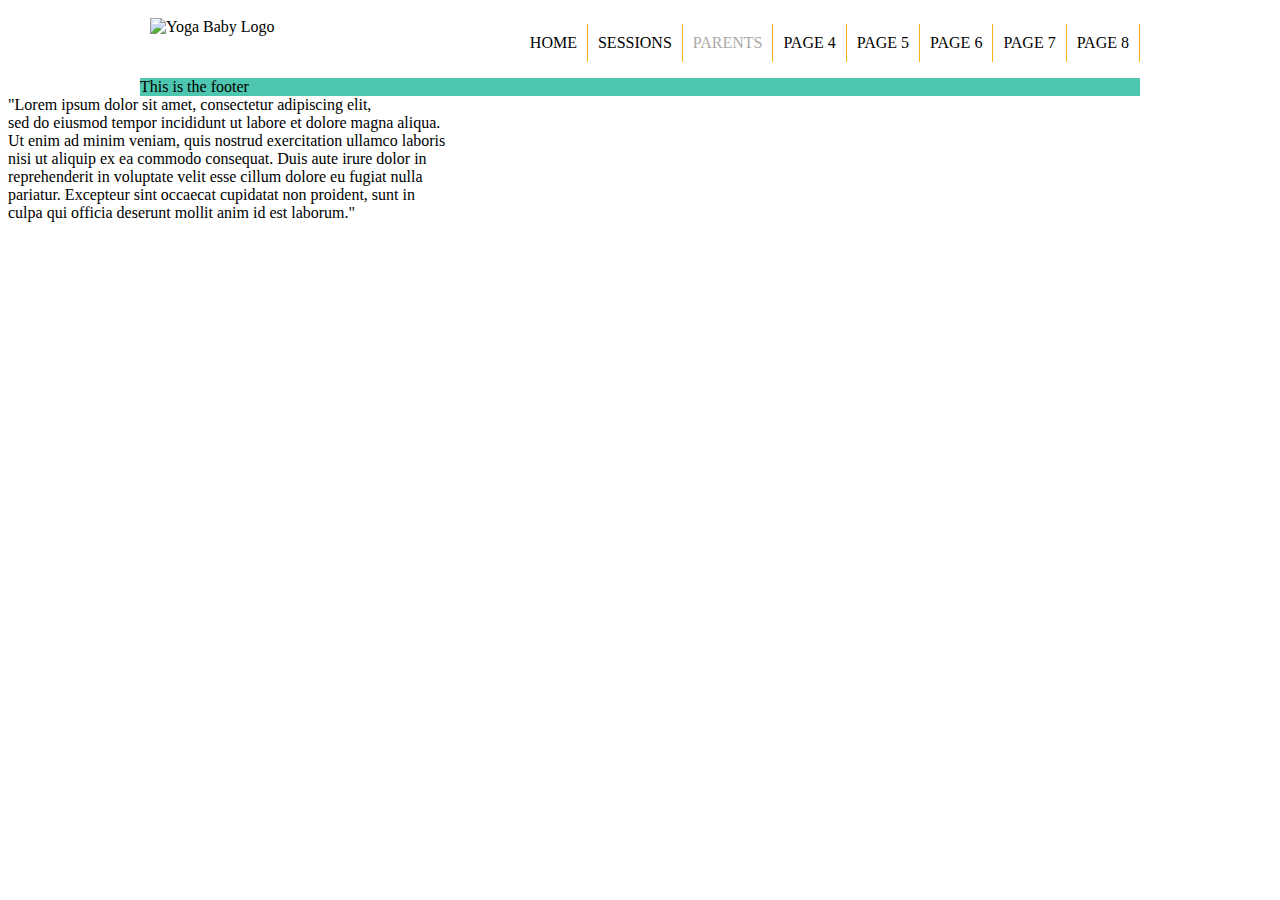
==== Final Project/html/parents.html @ ad1e5f07 "Update parents.html" ====
<!DOCTYPE html>
<html>
    <head>
         <meta charset="UTF-8">
         <link rel="stylesheet" type="text/css" href="../css/parents.css">
         <link rel="stylesheet" type="text/css" href="../css/global.css">
         <title>
                  Parents
          </title>
     </head>
<body>
     <div id="container">
        <div id="header">
            <img src="images/yoga-baby.png" alt="Yoga Baby Logo"></img> 
            <ul>
                <li> <a href="../index.html">Home</a></li>
                <li><a href="sessions.html"> Sessions</a></li>
                <li><a href="#" class="activePage">Parents</a></li>
                <li><a href="#">Page 4</a></li>
                <li><a href="#">Page 5</a></li>
                <li><a href="#">Page 6</a></li>
                <li><a href="#">Page 7</a></li>
                <li><a href="#">Page 8</a></li>
            </ul>
 
        </div>
    
        <div class="clear"></div>
            
        <div id="footer">
            This is the footer
        </div>
            
    </div> 
 
    "Lorem ipsum dolor sit amet, consectetur adipiscing elit, </br>
    sed do eiusmod tempor incididunt ut labore et dolore magna aliqua. </br> 
    Ut enim ad minim veniam, quis nostrud exercitation ullamco laboris </br>
    nisi ut aliquip ex ea commodo consequat. Duis aute irure dolor in </br>
    reprehenderit in voluptate velit esse cillum dolore eu fugiat nulla </br>
    pariatur. Excepteur sint occaecat cupidatat non proident, sunt in </br>
    culpa qui officia deserunt mollit anim id est laborum."
</body>
</html>
---- Final Project/css/parents.css ----
h1{
	
}
---- Final Project/css/global.css ----
#container{
	width: 1000px;
	margin: auto;
}

.clear{
	clear: both;
}

#header{
	background-color: #f44253;
}
#header img{
	float: left;
	width: 15%;
	padding: 10px;
}

#header a{
	color: #000000;
	text-decoration: none;
}

#header a.activePage{
	color: #AAAAAA;
}
#header ul li.lastNavItem{
	border-right: none;
	border: none;
}

#header ul{
	float: right;
	list-style-type: none;
}

#header ul li{
	padding: 10px;
	text-transform: uppercase;
	border-right: 1px solid #f9b411; 
	float: left;
}

#footer{
	background-color: #4dc6b0;
}
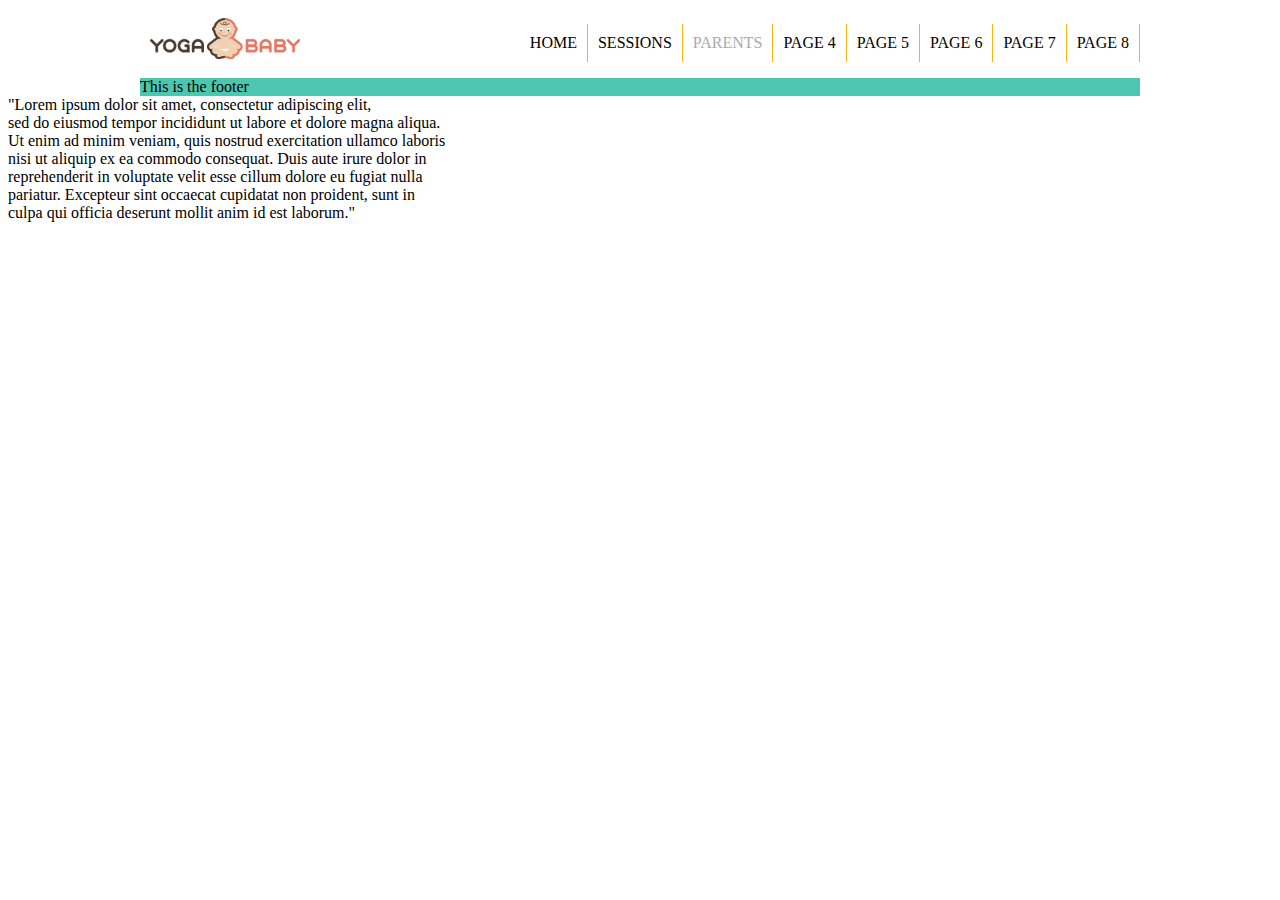
==== commit 486d11e7: "Update parents.html" ====
--- a/Final Project/html/parents.html
+++ b/Final Project/html/parents.html
@@ -11,7 +11,8 @@
 <body>
      <div id="container">
         <div id="header">
-            <img src="images/yoga-baby.png" alt="Yoga Baby Logo"></img> 
+            <img src="../images/yoga-baby.png" alt="Yoga Baby Logo"></img> 
+         
             <ul>
                 <li> <a href="../index.html">Home</a></li>
                 <li><a href="sessions.html"> Sessions</a></li>
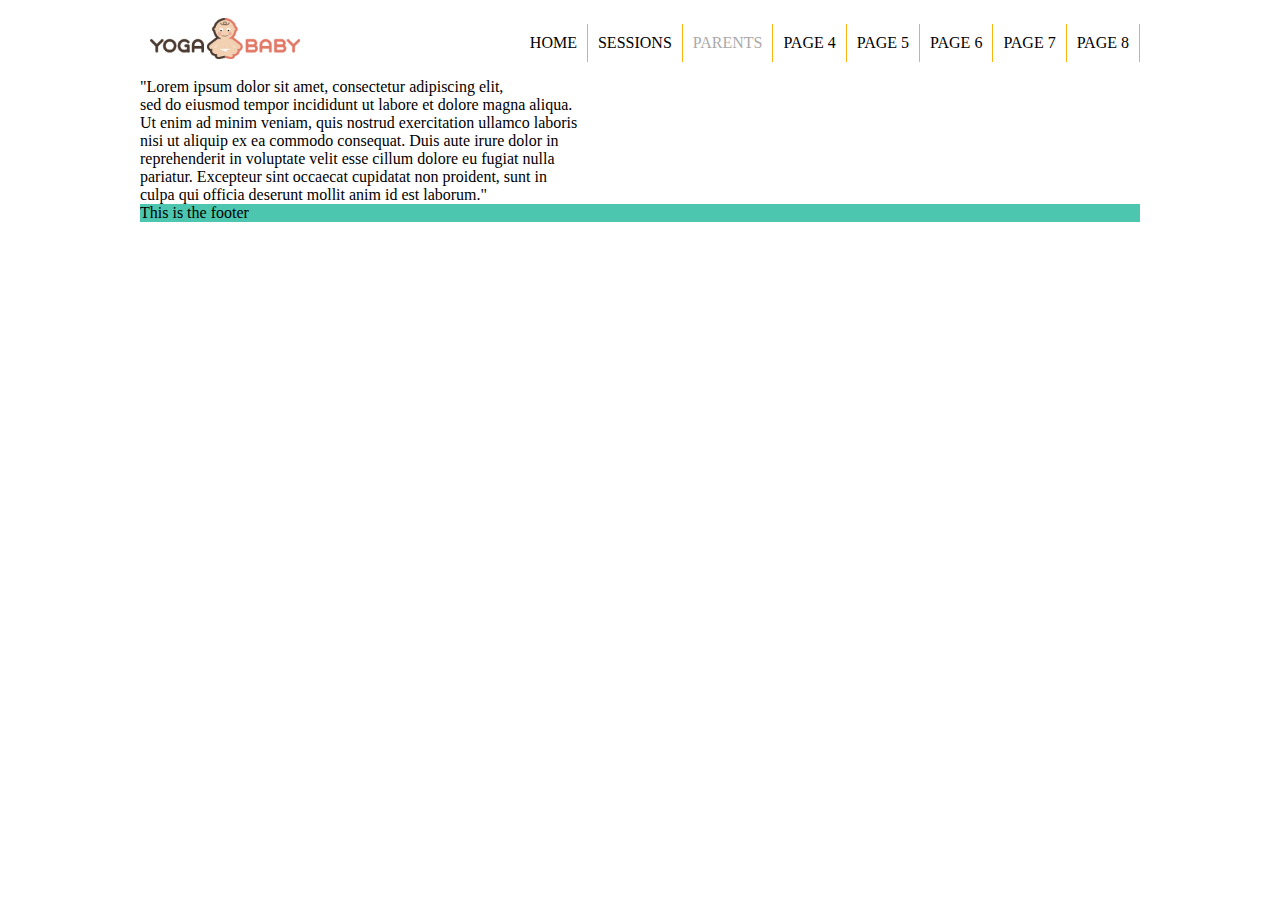
==== commit 455876bf: "Update parents.html" ====
--- a/Final Project/html/parents.html
+++ b/Final Project/html/parents.html
@@ -27,6 +27,14 @@
         </div>
     
         <div class="clear"></div>
+    
+            "Lorem ipsum dolor sit amet, consectetur adipiscing elit, </br>
+             sed do eiusmod tempor incididunt ut labore et dolore magna aliqua. </br> 
+             Ut enim ad minim veniam, quis nostrud exercitation ullamco laboris </br>
+             nisi ut aliquip ex ea commodo consequat. Duis aute irure dolor in </br>
+             reprehenderit in voluptate velit esse cillum dolore eu fugiat nulla </br>
+             pariatur. Excepteur sint occaecat cupidatat non proident, sunt in </br>
+             culpa qui officia deserunt mollit anim id est laborum."
             
         <div id="footer">
             This is the footer
@@ -34,12 +42,6 @@
             
     </div> 
  
-    "Lorem ipsum dolor sit amet, consectetur adipiscing elit, </br>
-    sed do eiusmod tempor incididunt ut labore et dolore magna aliqua. </br> 
-    Ut enim ad minim veniam, quis nostrud exercitation ullamco laboris </br>
-    nisi ut aliquip ex ea commodo consequat. Duis aute irure dolor in </br>
-    reprehenderit in voluptate velit esse cillum dolore eu fugiat nulla </br>
-    pariatur. Excepteur sint occaecat cupidatat non proident, sunt in </br>
-    culpa qui officia deserunt mollit anim id est laborum."
+
 </body>
 </html>
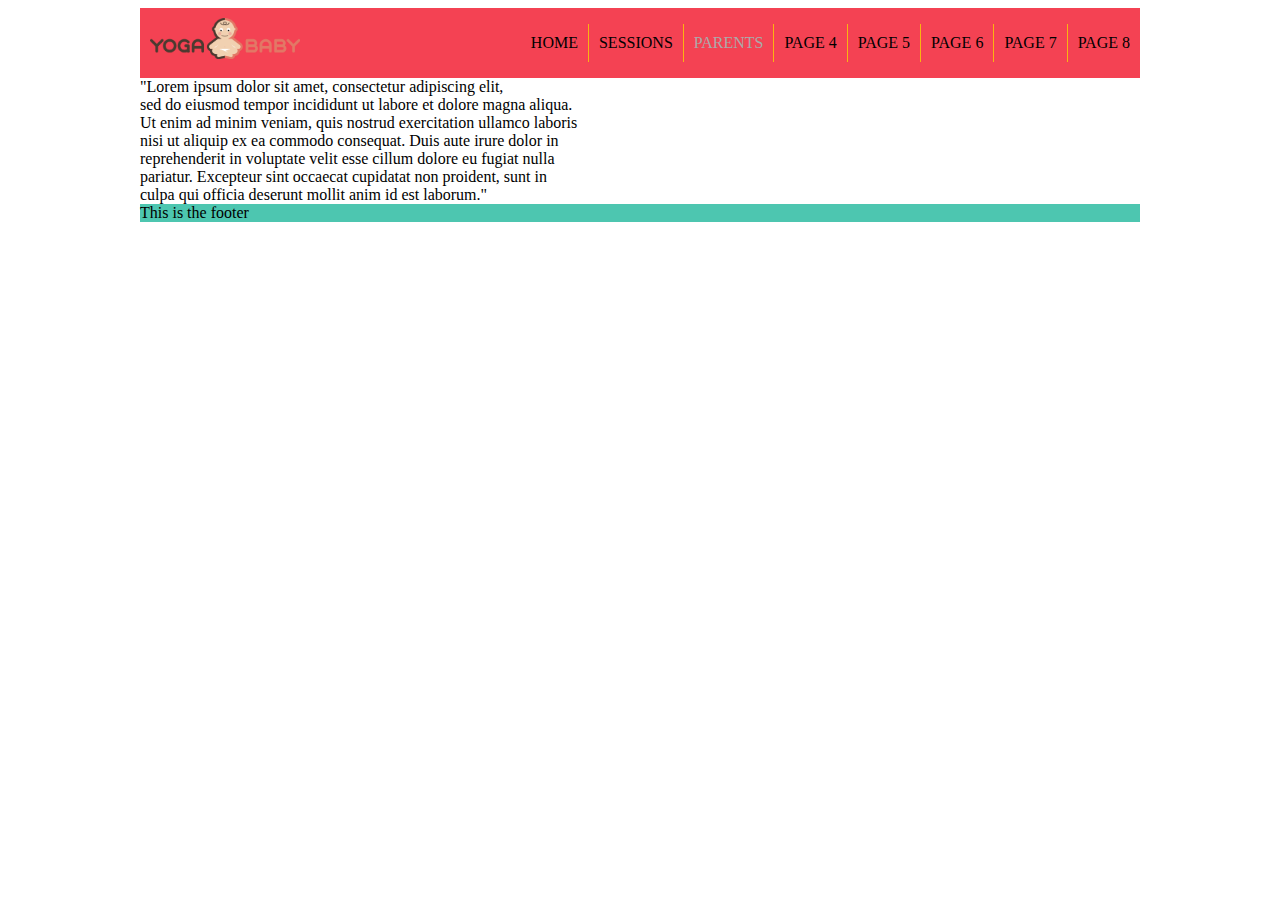
==== commit d05a6465: "Update parents.html" ====
--- a/Final Project/html/parents.html
+++ b/Final Project/html/parents.html
@@ -21,8 +21,10 @@
                 <li><a href="#">Page 5</a></li>
                 <li><a href="#">Page 6</a></li>
                 <li><a href="#">Page 7</a></li>
-                <li><a href="#">Page 8</a></li>
+                <li class="lastNavItem"><a href="#">Page 8</a></li>
             </ul>
+         
+         <div class="clear"></div>
  
         </div>
     
@@ -45,3 +47,4 @@
 
 </body>
 </html>
+
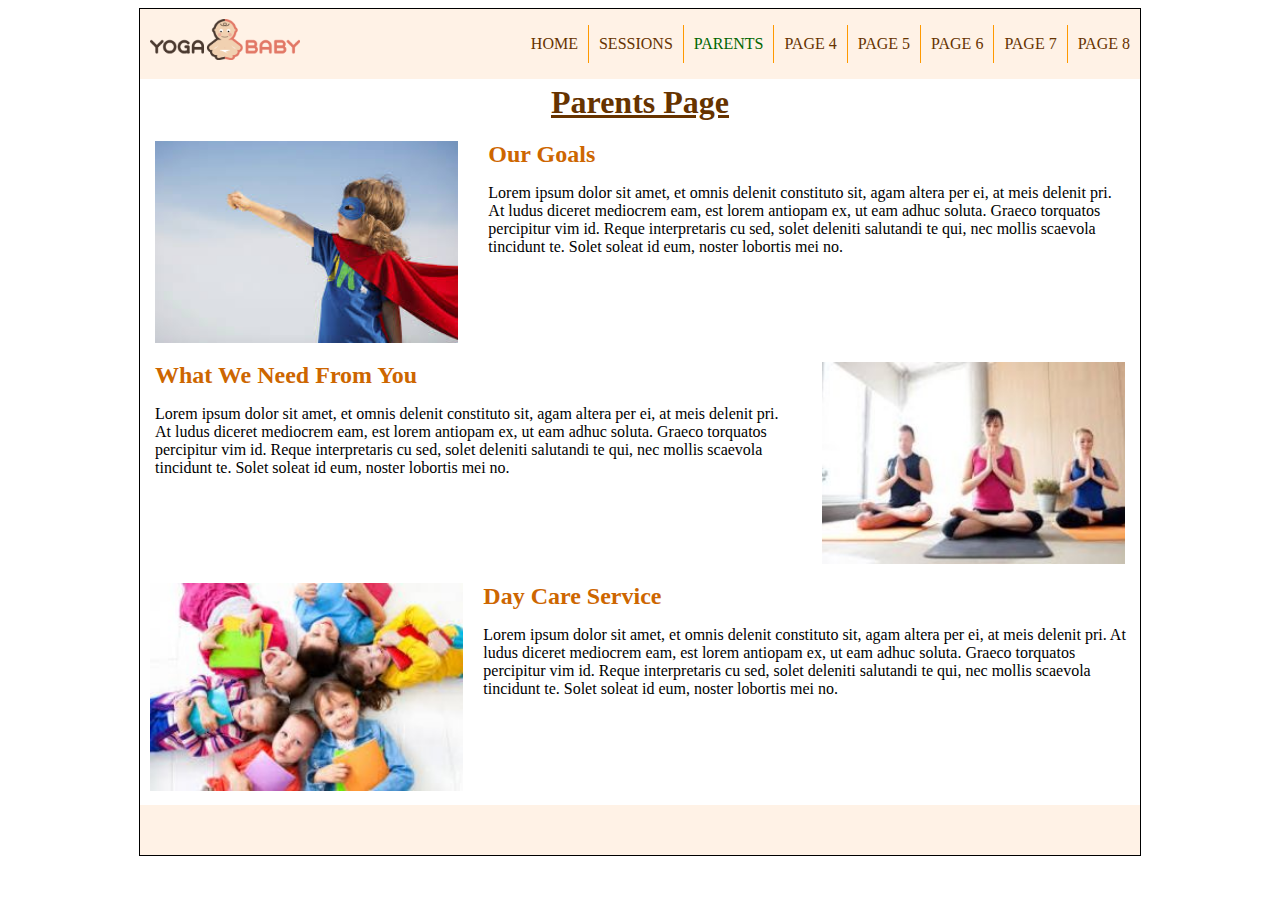
==== commit b0e87617: "Add files via upload" ====
--- a/Final Project/html/parents.html
+++ b/Final Project/html/parents.html
@@ -24,27 +24,80 @@
                 <li class="lastNavItem"><a href="#">Page 8</a></li>
             </ul>
          
-         <div class="clear"></div>
- 
+              <div class="clear"></div>
         </div>
+    <h1>Parents Page</h1>
+    <div class="oneThirdColumn">
+        <div class="fullpadding">
+            
+            <img src="../images/ourgoals.jpg" class="oneThirdColumnImage">    
     
-        <div class="clear"></div>
+        </div>
+    </div>
+        
+    <div class="twoThirdColumn">
+        <div class="fullpadding">
+                
+            <h2>Our Goals</h2>
+            <p>
+            Lorem ipsum dolor sit amet, et omnis delenit constituto sit, agam altera per ei, at meis delenit pri. At ludus diceret mediocrem eam, est lorem antiopam ex, ut eam adhuc soluta. Graeco torquatos percipitur vim id. Reque interpretaris cu sed, solet deleniti salutandi te qui, nec mollis scaevola tincidunt te. Solet soleat id eum, noster lobortis mei no.
+            </p>
+                
+        </div>      
+    </div>
     
-            "Lorem ipsum dolor sit amet, consectetur adipiscing elit, </br>
-             sed do eiusmod tempor incididunt ut labore et dolore magna aliqua. </br> 
-             Ut enim ad minim veniam, quis nostrud exercitation ullamco laboris </br>
-             nisi ut aliquip ex ea commodo consequat. Duis aute irure dolor in </br>
-             reprehenderit in voluptate velit esse cillum dolore eu fugiat nulla </br>
-             pariatur. Excepteur sint occaecat cupidatat non proident, sunt in </br>
-             culpa qui officia deserunt mollit anim id est laborum."
+    <div class="clear"></div>
+        
+    <div class="twoThirdColumn">
+        <div class="fullpadding">
+                
+            <h2>What We Need From You</h2>
+            <p>
+            Lorem ipsum dolor sit amet, et omnis delenit constituto sit, agam altera per ei, at meis delenit pri. At ludus diceret mediocrem eam, est lorem antiopam ex, ut eam adhuc soluta. Graeco torquatos percipitur vim id. Reque interpretaris cu sed, solet deleniti salutandi te qui, nec mollis scaevola tincidunt te. Solet soleat id eum, noster lobortis mei no.
+            </p>
+
+        </div>
+    </div>
+        
+    <div class="oneThirdColumn">
+        <div class="fullpadding">
+                
+            <img src="../images/whatweneed.jpg" class="oneThirdColumnImage">     
             
-        <div id="footer">
-            This is the footer
         </div>
+                
+    </div>
+    
+    <div class="clear"></div>
+        
+    <div class="oneThirdColumn" >
+        <div class="paddingBottom">
+                
+           <img src="../images/daycare.jpg" class="oneThirdColumnImage"> 
+
+        </div>
+    </div>
+        
+    <div class="twoThirdColumn">
+        <div class="paddingBottom">
+                
+            <h2>Day Care Service</h2>
+            <p>
+            Lorem ipsum dolor sit amet, et omnis delenit constituto sit, agam altera per ei, at meis delenit pri. At ludus diceret mediocrem eam, est lorem antiopam ex, ut eam adhuc soluta. Graeco torquatos percipitur vim id. Reque interpretaris cu sed, solet deleniti salutandi te qui, nec mollis scaevola tincidunt te. Solet soleat id eum, noster lobortis mei no.
+            </p>
+                
+        </div>
+                
+    </div>
+    
+    <div class="clear"></div>
+        
+    <div id="footer">
+            
+    </div>
             
     </div> 
- 
-
+    
 </body>
 </html>
 
--- a/Final Project/css/parents.css
+++ b/Final Project/css/parents.css
@@ -1,3 +1,39 @@
 h1{
-	
+    text-align: center;
+    margin: 5px;
+    color:#663300;
+    text-decoration: underline
+}
+
+h2{
+    margin: 0px;
+    color:#CD6600;
+    
+}
+.oneThirdColumn{
+    width: 33.333333333%;
+    float: left;
+    margin-top: 15px
+}
+
+.twoThirdColumn{
+    width: 66.666666666666%;
+    float: left;
+    margin-top: 15px
+}
+
+.fullpadding{
+    padding: 0px 15px;
+       
+}
+
+.oneThirdColumnImage{
+    width: 100%;
+    padding: 0px;
+    
+}
+
+
+.paddingBottom{
+    padding: 0px 10px 10px 10px;
 }--- a/Final Project/css/global.css
+++ b/Final Project/css/global.css
@@ -1,6 +1,7 @@
 #container{
 	width: 1000px;
 	margin: auto;
+    border: 1px solid #000000;
 }
 
 .clear{
@@ -8,7 +9,7 @@
 }
 
 #header{
-	background-color: #f44253;
+	background-color: #fff2e6;
 }
 #header img{
 	float: left;
@@ -17,12 +18,12 @@
 }
 
 #header a{
-	color: #000000;
+	color: #663300;
 	text-decoration: none;
 }
 
 #header a.activePage{
-	color: #AAAAAA;
+	color: #006600;
 }
 #header ul li.lastNavItem{
 	border-right: none;
@@ -37,10 +38,11 @@
 #header ul li{
 	padding: 10px;
 	text-transform: uppercase;
-	border-right: 1px solid #f9b411; 
+	border-right: 1px solid #ff9900; 
 	float: left;
 }
 
 #footer{
-	background-color: #4dc6b0;
+	background-color: #fff2e6;
+    height: 50px
 }
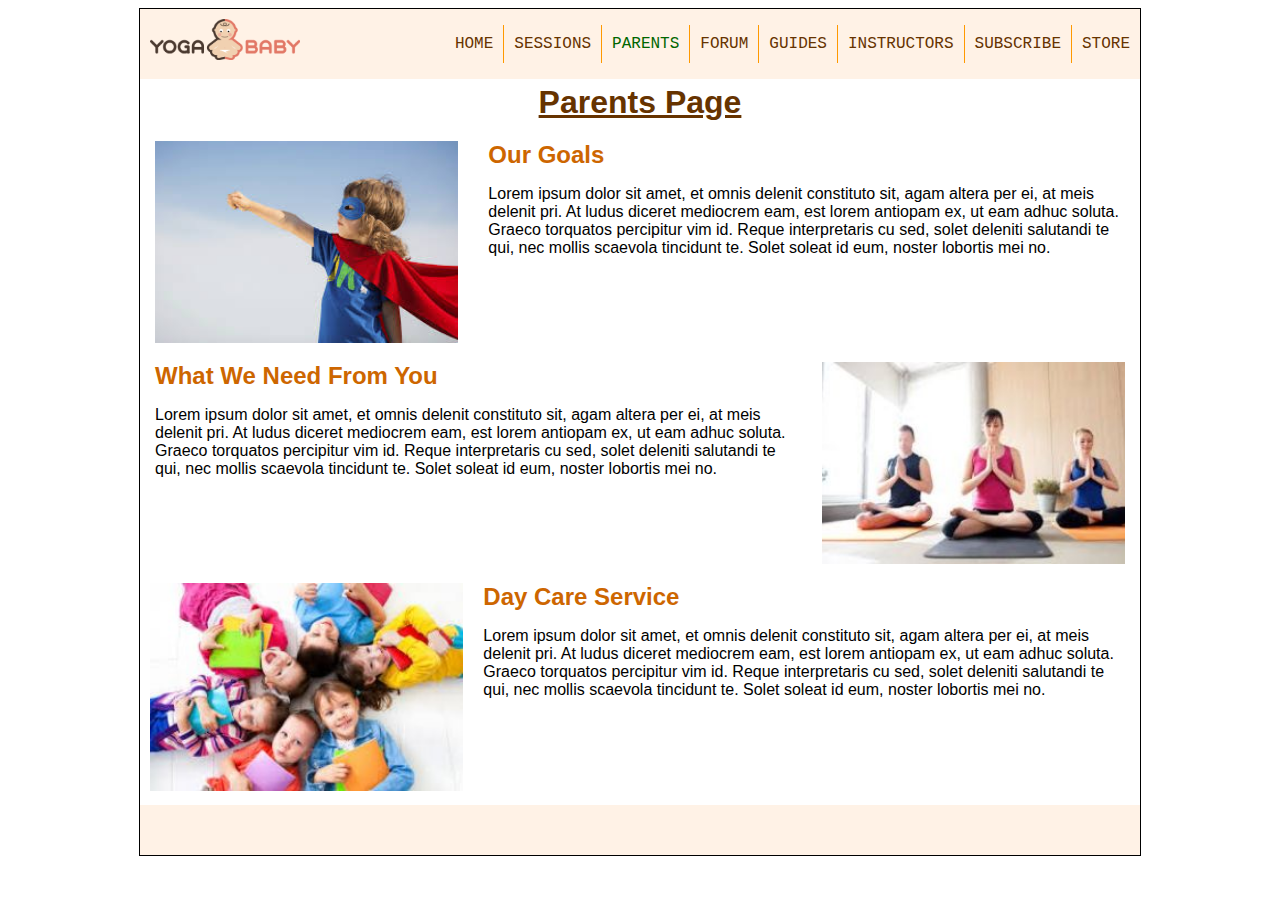
==== commit b5e33d2c: "Add files via upload" ====
--- a/Final Project/html/parents.html
+++ b/Final Project/html/parents.html
@@ -14,14 +14,14 @@
             <img src="../images/yoga-baby.png" alt="Yoga Baby Logo"></img> 
          
             <ul>
-                <li> <a href="../index.html">Home</a></li>
-                <li><a href="sessions.html"> Sessions</a></li>
-                <li><a href="#" class="activePage">Parents</a></li>
-                <li><a href="#">Page 4</a></li>
-                <li><a href="#">Page 5</a></li>
-                <li><a href="#">Page 6</a></li>
-                <li><a href="#">Page 7</a></li>
-                <li class="lastNavItem"><a href="#">Page 8</a></li>
+                <li class="navFont"> <a href="../index.html">Home</a></li>
+                <li class="navFont"><a href="sessions.html"> Sessions</a></li>
+                <li class="navFont"><a href="#" class="activePage">Parents</a></li>
+                <li class="navFont"><a href="#">Forum</a></li>
+                <li class="navFont"><a href="#">Guides</a></li>
+                <li class="navFont"><a href="#">Instructors</a></li>
+                <li class="navFont"><a href="#">Subscribe</a></li>
+                <li class="lastNavItem navFont"><a href="#">Store</a></li>
             </ul>
          
               <div class="clear"></div>
--- a/Final Project/css/global.css
+++ b/Final Project/css/global.css
@@ -7,9 +7,19 @@
 .clear{
 	clear: both;
 }
+p, ul ,li{
+    font-family: "Helvetica", Times, serif;
+}
 
+h1, h2, h3{
+    font-family: "Helvetica", Times, serif;
+}
 #header{
 	background-color: #fff2e6;
+}
+
+.navFont{
+    font-family: "Courier New", Times, serif;
 }
 #header img{
 	float: left;
@@ -46,3 +56,9 @@
 	background-color: #fff2e6;
     height: 50px
 }
+
+.lastNavItem.navFont{
+    font-family: "Courier New", Times, serif;
+    border-right: none;
+	border: none;    
+}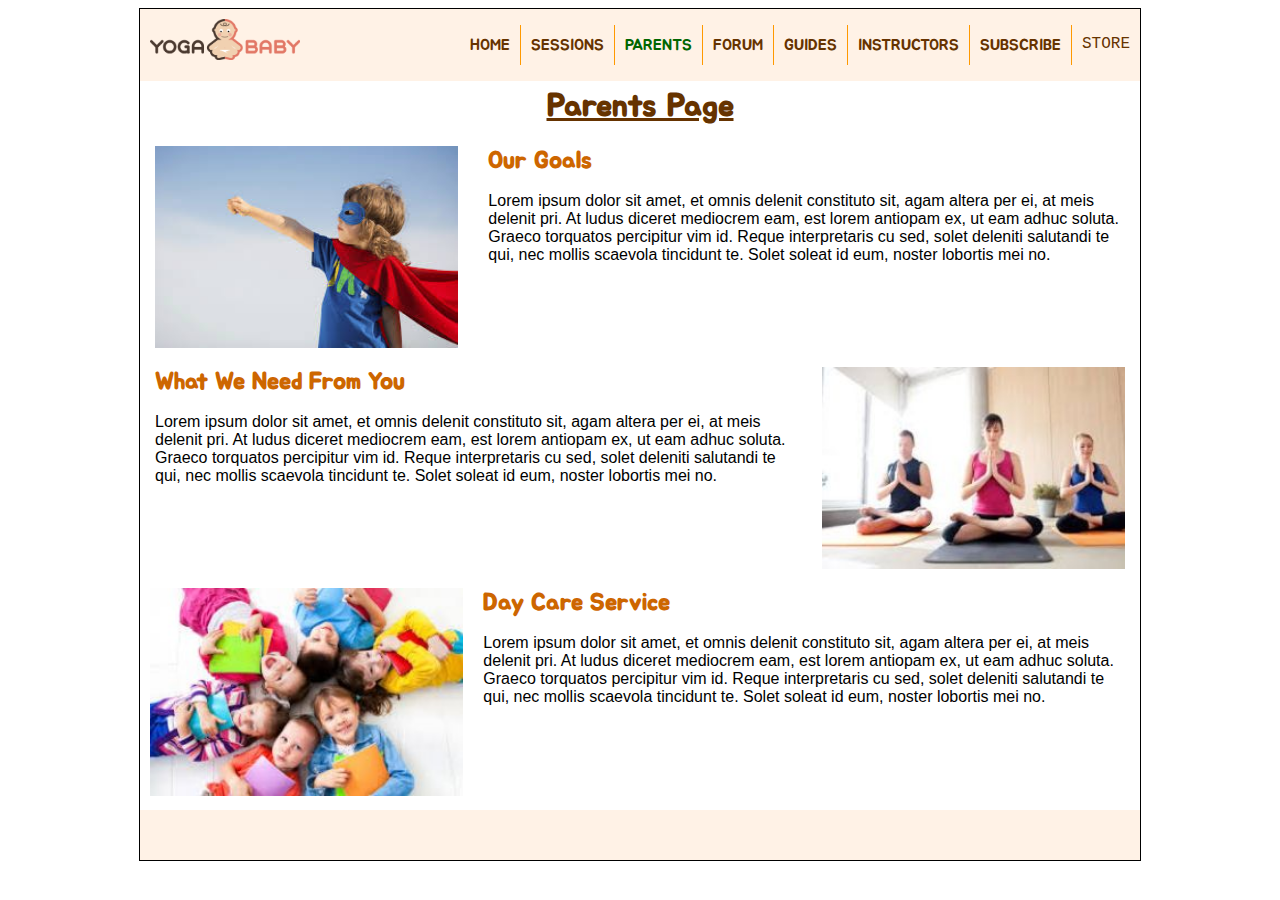
==== commit 695a1ce2: "Add files via upload" ====
--- a/Final Project/html/parents.html
+++ b/Final Project/html/parents.html
@@ -1,9 +1,10 @@
 <!DOCTYPE html>
-<html>
+<html lang="en">
     <head>
          <meta charset="UTF-8">
          <link rel="stylesheet" type="text/css" href="../css/parents.css">
          <link rel="stylesheet" type="text/css" href="../css/global.css">
+         <link href="https://fonts.googleapis.com/css?family=Jua|Open+Sans" rel="stylesheet">
          <title>
                   Parents
           </title>
@@ -11,7 +12,7 @@
 <body>
      <div id="container">
         <div id="header">
-            <img src="../images/yoga-baby.png" alt="Yoga Baby Logo"></img> 
+            <img src="../images/yoga-baby.png" alt="Yoga Baby Logo"> 
          
             <ul>
                 <li class="navFont"> <a href="../index.html">Home</a></li>
@@ -30,7 +31,7 @@
     <div class="oneThirdColumn">
         <div class="fullpadding">
             
-            <img src="../images/ourgoals.jpg" class="oneThirdColumnImage">    
+            <img src="../images/ourgoals.jpg" class="oneThirdColumnImage"  alt="Super Kid!">    
     
         </div>
     </div>
@@ -62,7 +63,7 @@
     <div class="oneThirdColumn">
         <div class="fullpadding">
                 
-            <img src="../images/whatweneed.jpg" class="oneThirdColumnImage">     
+            <img src="../images/whatweneed.jpg" class="oneThirdColumnImage" alt="Parents Meditating">     
             
         </div>
                 
@@ -73,7 +74,7 @@
     <div class="oneThirdColumn" >
         <div class="paddingBottom">
                 
-           <img src="../images/daycare.jpg" class="oneThirdColumnImage"> 
+           <img src="../images/daycare.jpg" class="oneThirdColumnImage" alt="Group of Kids Laying on the Floor"> 
 
         </div>
     </div>
--- a/Final Project/css/global.css
+++ b/Final Project/css/global.css
@@ -12,14 +12,14 @@
 }
 
 h1, h2, h3{
-    font-family: "Helvetica", Times, serif;
+    font-family: "Jua", Times, serif;
 }
 #header{
 	background-color: #fff2e6;
 }
 
 .navFont{
-    font-family: "Courier New", Times, serif;
+    font-family: "Jua", Times, serif;
 }
 #header img{
 	float: left;
@@ -35,6 +35,11 @@
 #header a.activePage{
 	color: #006600;
 }
+
+#header a:hover{
+	color: #006600;
+}
+
 #header ul li.lastNavItem{
 	border-right: none;
 	border: none;
